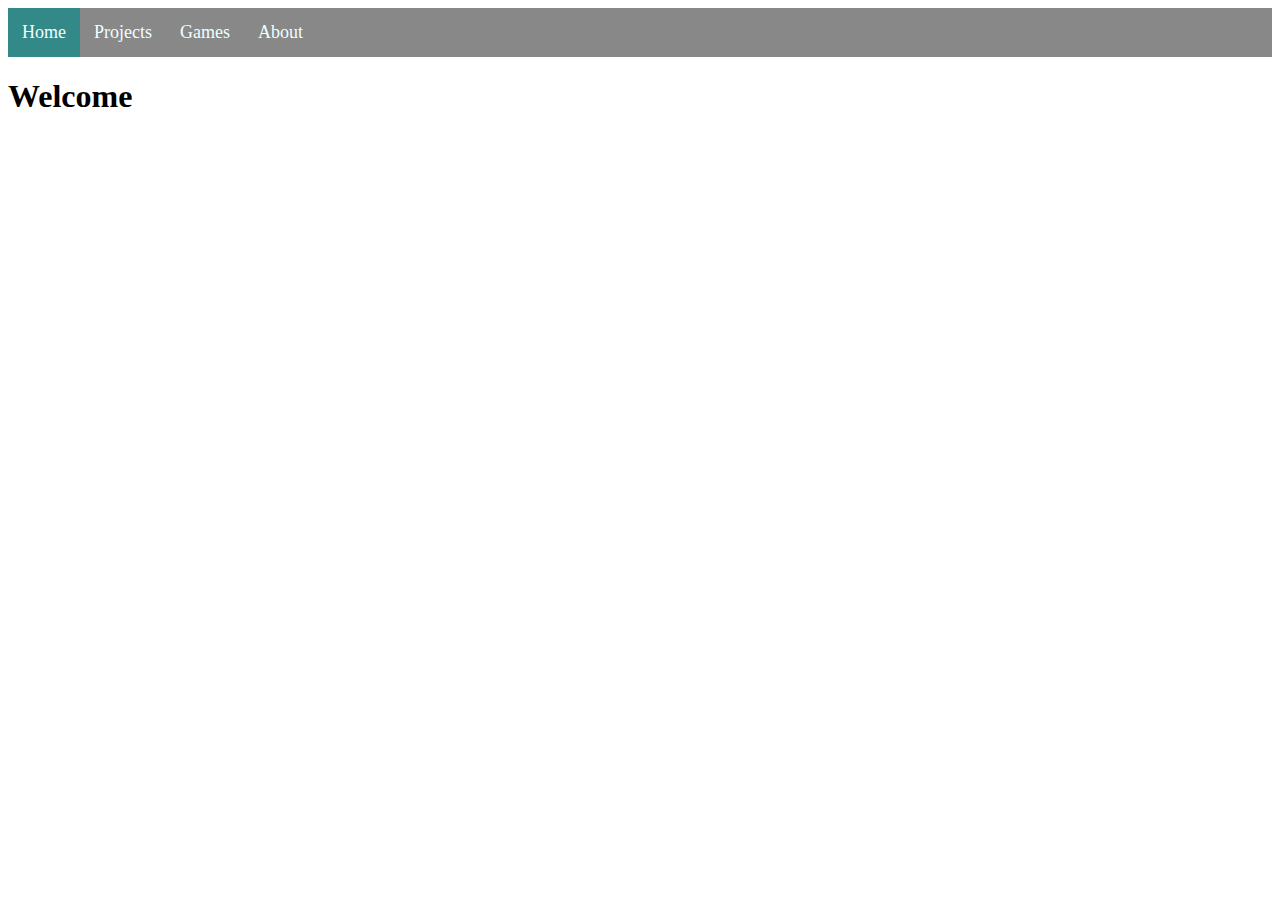
==== index.html @ 984bdfa2 "added nav bar with basic style" ====
<!DOCTYPE html>
<html lang="en">
<head>
    <meta charset="UTF-8">
    <meta name="viewport" content="width=device-width, initial-scale=1.0">
    <title>Index</title>
    <link rel="stylesheet" href="styles.css">
</head>
<body>
    <!-- top navigation -->
    <div class="topnav">
        <a class="active" href="index.html">Home</a>
        <a href="">Projects</a>
        <a href="">Games</a>
        <a href="">About</a>
    </div>

    <h1>Welcome</h1>
</body>
</html>
---- styles.css ----
.topnav {
    background: #888;
    overflow: hidden;
    height: 20%;
}

.topnav a {
    color: #f0ffff;
    float: left;
    text-decoration: none;
    text-align: center;
    padding: 14px 14px;
    font-size: 18px;
}

.topnav a:hover {
    background-color: #333;
}

.active {
    background-color: #388;
}
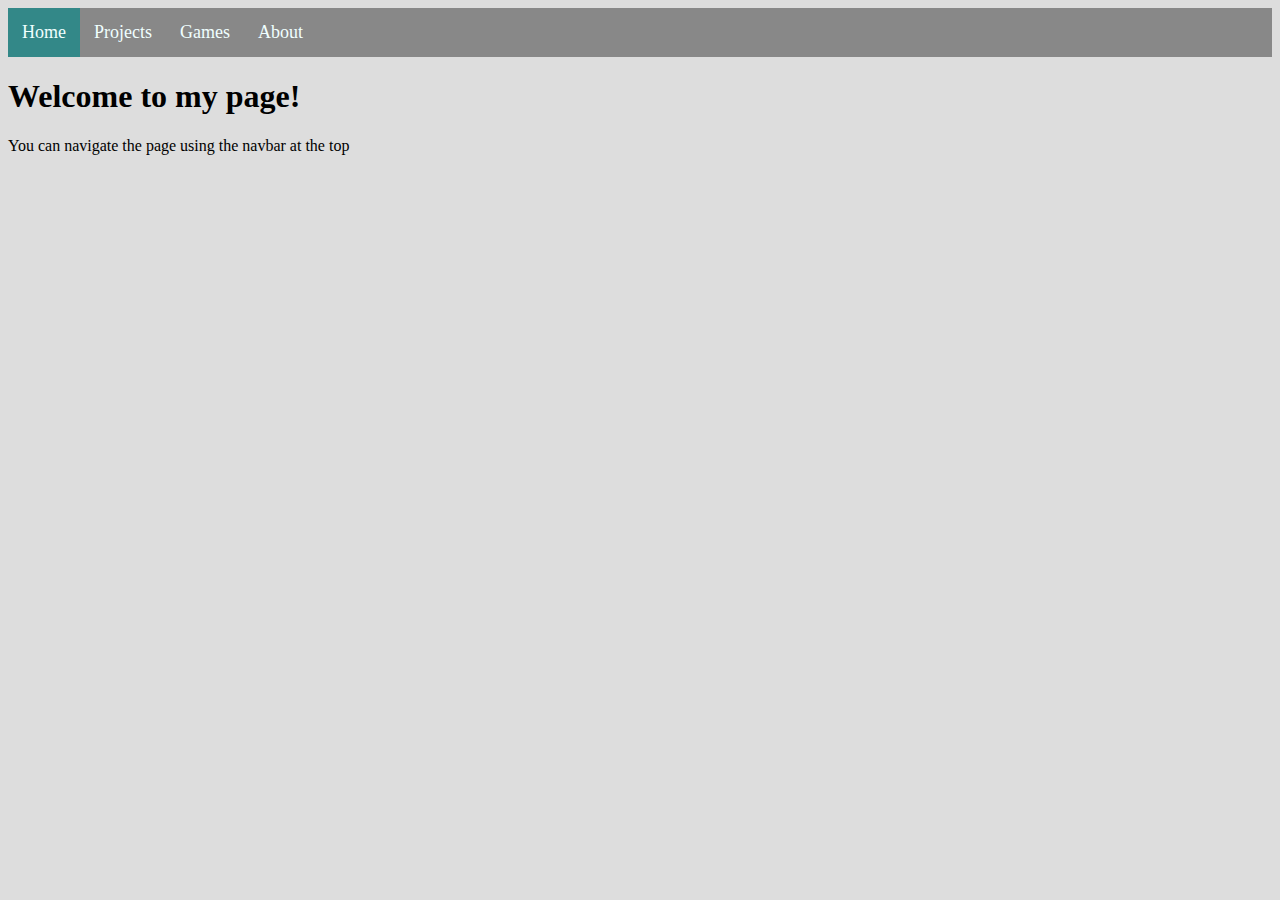
==== commit 95caa135: "added icon and more body text" ====
--- a/index.html
+++ b/index.html
@@ -4,6 +4,7 @@
     <meta charset="UTF-8">
     <meta name="viewport" content="width=device-width, initial-scale=1.0">
     <title>Index</title>
+    <link rel="icon" type="image/x-icon" href="icon.svg">
     <link rel="stylesheet" href="styles.css">
 </head>
 <body>
@@ -15,6 +16,7 @@
         <a href="">About</a>
     </div>
 
-    <h1>Welcome</h1>
+    <h1>Welcome to my page!</h1>
+    <p>You can navigate the page using the navbar at the top</p>
 </body>
 </html>--- a/styles.css
+++ b/styles.css
@@ -19,4 +19,8 @@
 
 .active {
     background-color: #388;
+}
+
+body {
+    background: #ddd;
 }